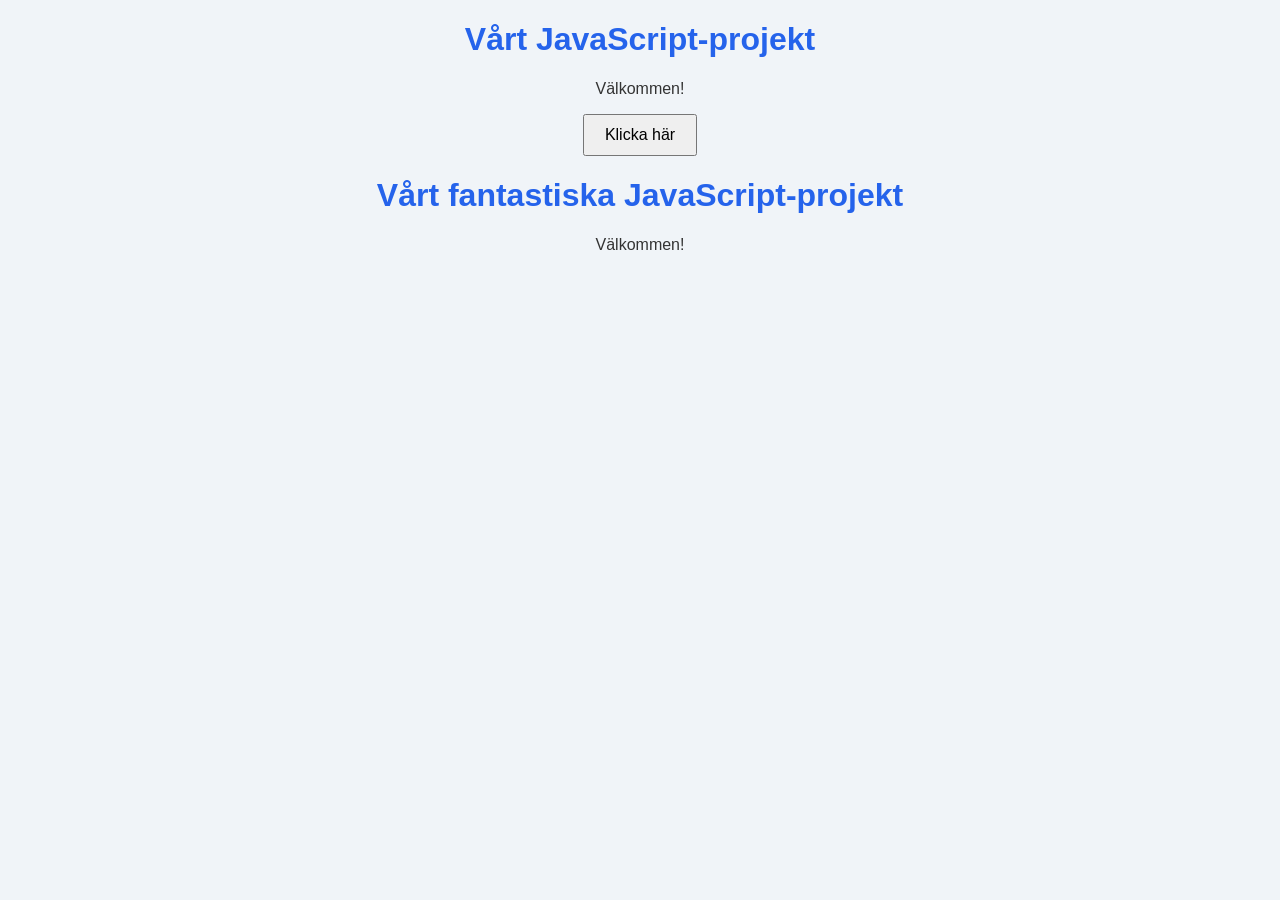
==== index.html @ 7fae6ef3 "Merge branch 'main' into feature/html" ====
<!DOCTYPE html>
<html lang="sv">
<head>
    <meta charset="UTF-8">
    <title>Gruppens projekt</title>
    <link rel="stylesheet" href="style.css">
</head>
<body>
    <h1>Vårt JavaScript-projekt</h1>
    <p id="message">Välkommen!</p>

    <button id="myButton">Klicka här</button>

    <script src="script.js"></script>
 <h1>Vårt fantastiska JavaScript-projekt</h1>
 <p id="message">Välkommen!</p>
 <script src="script.js"></script>
</body>
</html>
---- style.css ----
body {
 font-family: Arial, sans-serif;
 text-align: center;

background-color: #f0f4f8; 
color: #333;
}

h1 {
 color: #2563eb;
}
button {
 padding: 10px 20px;
 font-size: 16px;
}
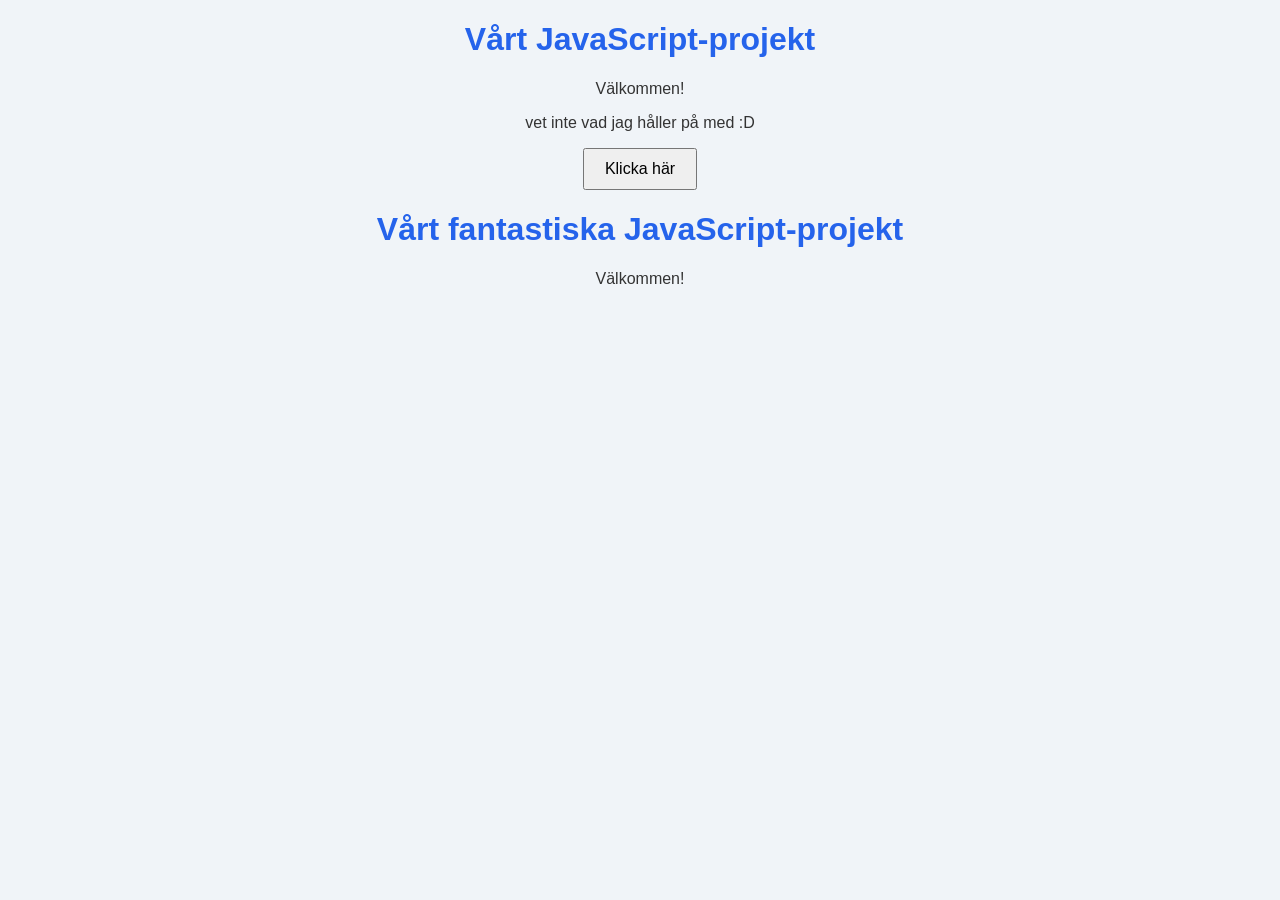
==== commit c81b3600: "Update index.html" ====
--- a/index.html
+++ b/index.html
@@ -2,13 +2,13 @@
 <html lang="sv">
 <head>
     <meta charset="UTF-8">
-    <title>Gruppens projekt</title>
+    <title>Gruppens bästa projekt </title>
     <link rel="stylesheet" href="style.css">
 </head>
 <body>
     <h1>Vårt JavaScript-projekt</h1>
     <p id="message">Välkommen!</p>
-
+    <p> vet inte vad jag håller på med :D </p>
     <button id="myButton">Klicka här</button>
 
     <script src="script.js"></script>
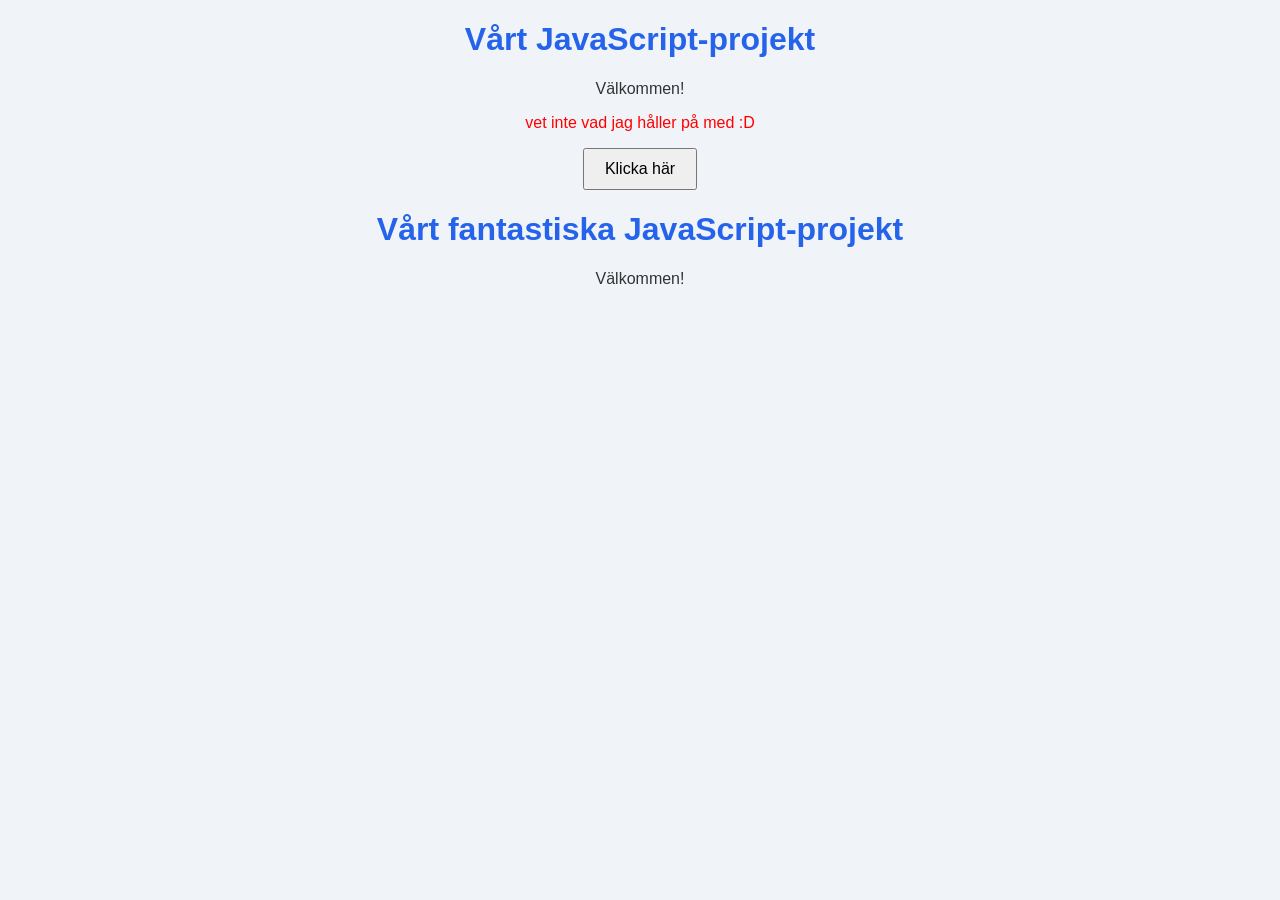
==== commit eb4f501c: "Update index.html" ====
--- a/index.html
+++ b/index.html
@@ -8,7 +8,7 @@
 <body>
     <h1>Vårt JavaScript-projekt</h1>
     <p id="message">Välkommen!</p>
-    <p> vet inte vad jag håller på med :D </p>
+    <p style="color: red;"> vet inte vad jag håller på med :D </p>
     <button id="myButton">Klicka här</button>
 
     <script src="script.js"></script>
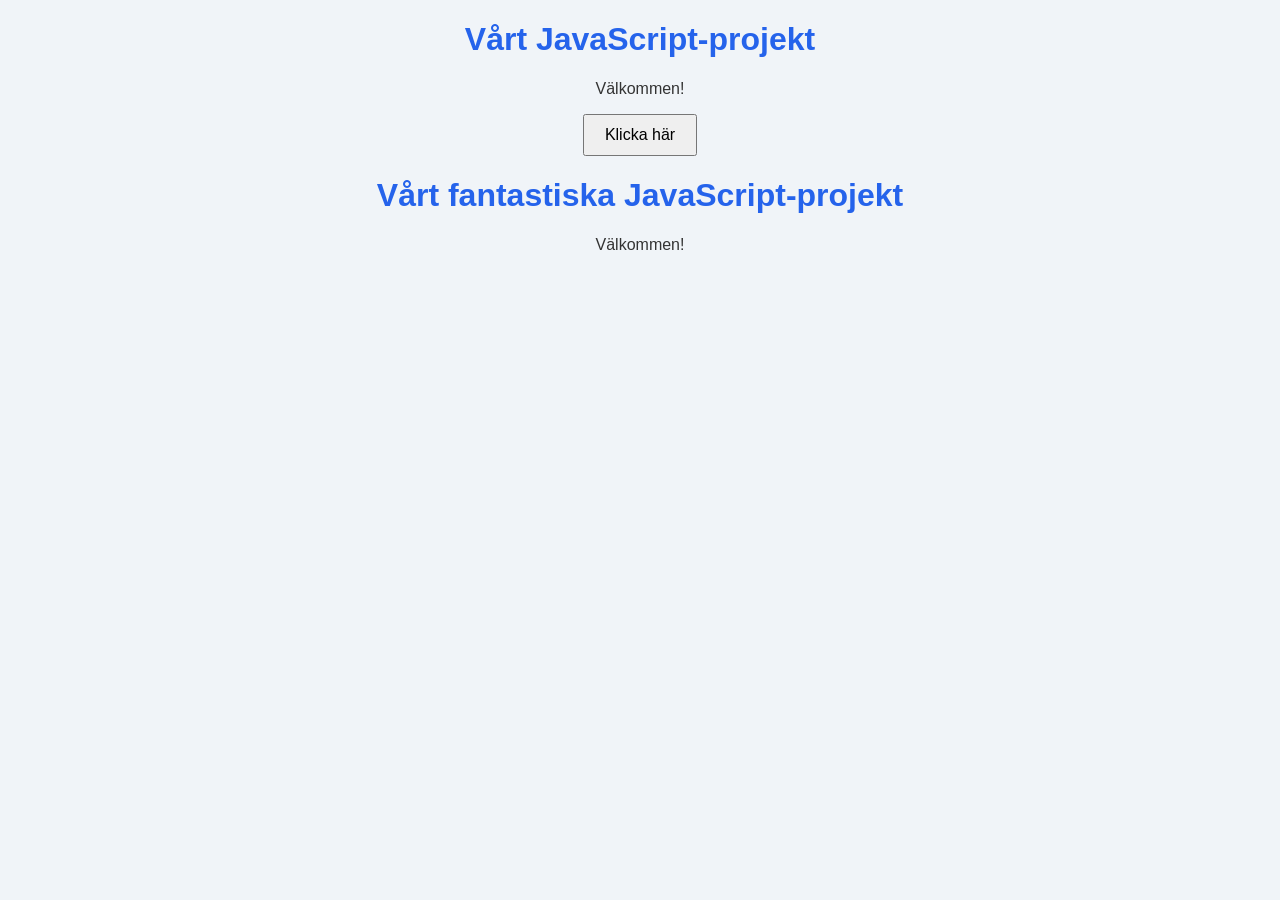
==== commit bf90a321: "Update index.html Changed Title row" ====
--- a/index.html
+++ b/index.html
@@ -2,13 +2,13 @@
 <html lang="sv">
 <head>
     <meta charset="UTF-8">
-    <title>Gruppens bästa projekt </title>
+    <title>Jonathan waz here, brah! </title>
     <link rel="stylesheet" href="style.css">
 </head>
 <body>
     <h1>Vårt JavaScript-projekt</h1>
     <p id="message">Välkommen!</p>
-    <p style="color: red;"> vet inte vad jag håller på med :D </p>
+
     <button id="myButton">Klicka här</button>
 
     <script src="script.js"></script>
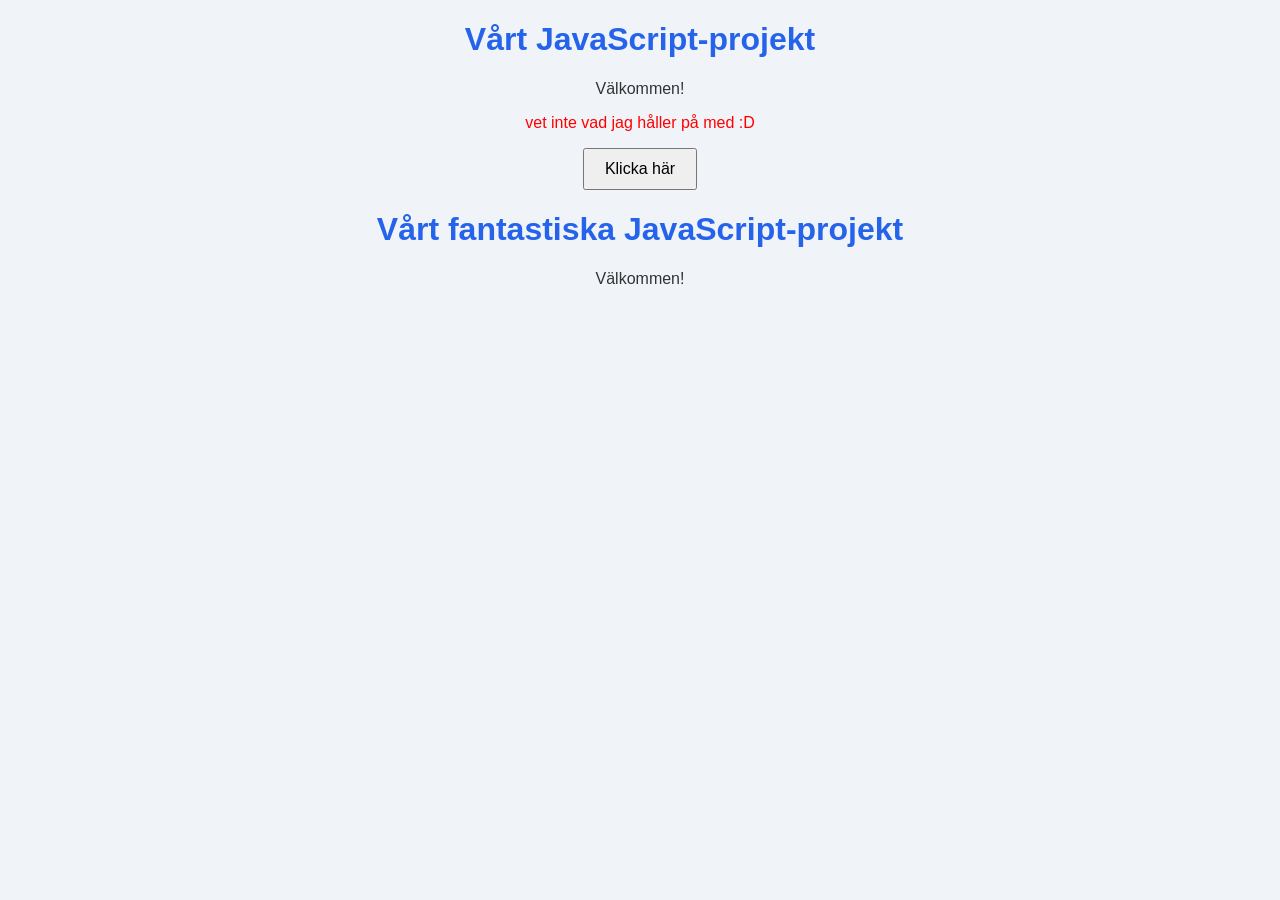
==== commit 1f32aa9f: "Merge pull request #9 from Draneas/feature/project Feature/project" ====
--- a/index.html
+++ b/index.html
@@ -3,12 +3,13 @@
 <head>
     <meta charset="UTF-8">
     <title>Jonathan waz here, brah! </title>
+    <title>Time for some fricking chaos</title>
     <link rel="stylesheet" href="style.css">
 </head>
 <body>
     <h1>Vårt JavaScript-projekt</h1>
     <p id="message">Välkommen!</p>
-
+    <p style="color: red;"> vet inte vad jag håller på med :D </p>
     <button id="myButton">Klicka här</button>
 
     <script src="script.js"></script>
